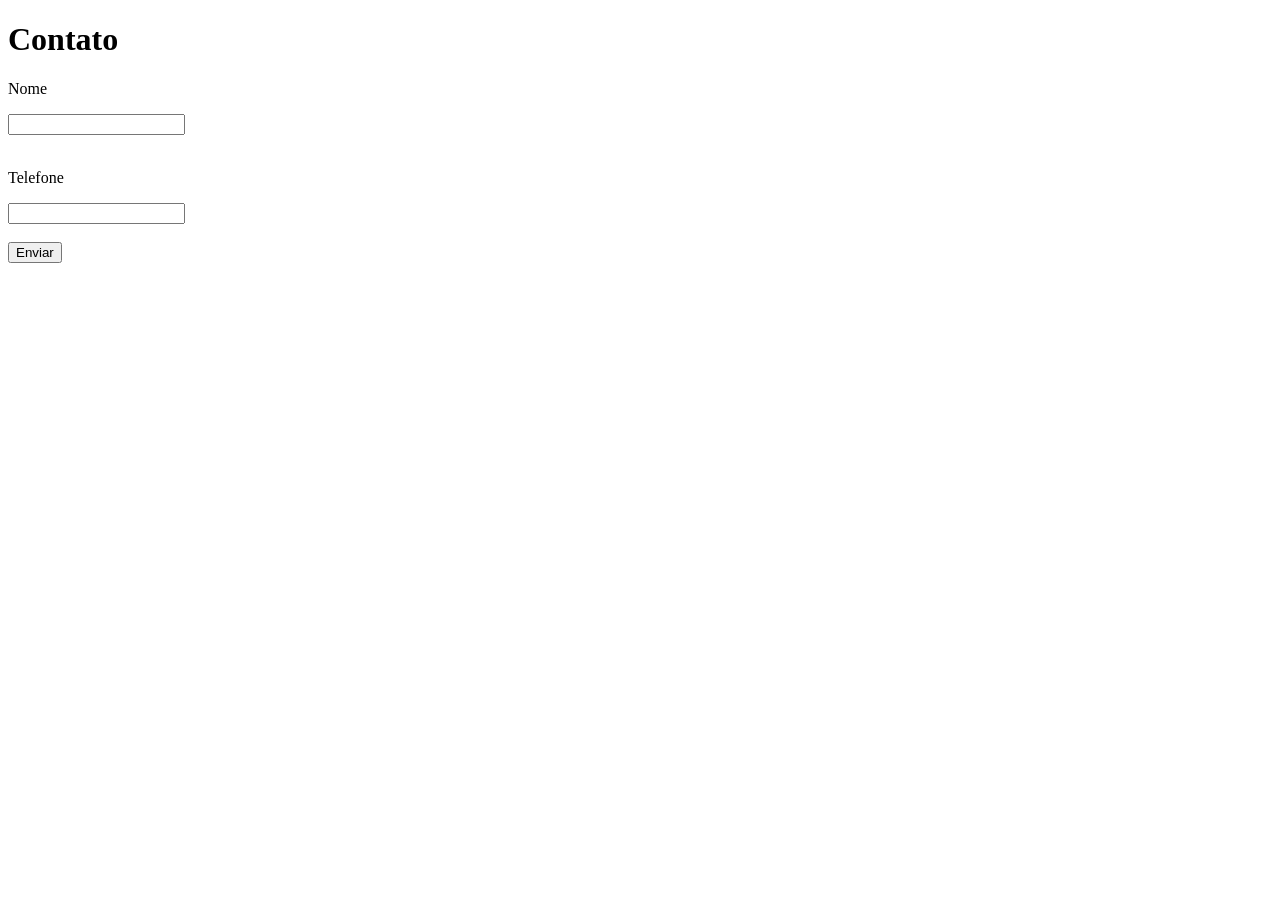
==== Contato.html @ 3e7f08e7 "Pagina Contato Foi desenvolvido a pagina contato em HTML com nome, telefone e botão enviar" ====
<!DOCTYPE html>
<html lang="en">
<head>
    <meta charset="UTF-8">
    <meta name="viewport" content="width=device-width, initial-scale=1.0">
    <title>Contato</title>
</head>
<body>
    
    <h1>Contato</h1>
    <p>Nome</p>
    <input type="text" name="nome" id="nome"><br><br>
    <p>Telefone</p>
    <input type="text" name="telefone" id="telefone"><br><br>
    <button>Enviar</button>

</body>
</html>
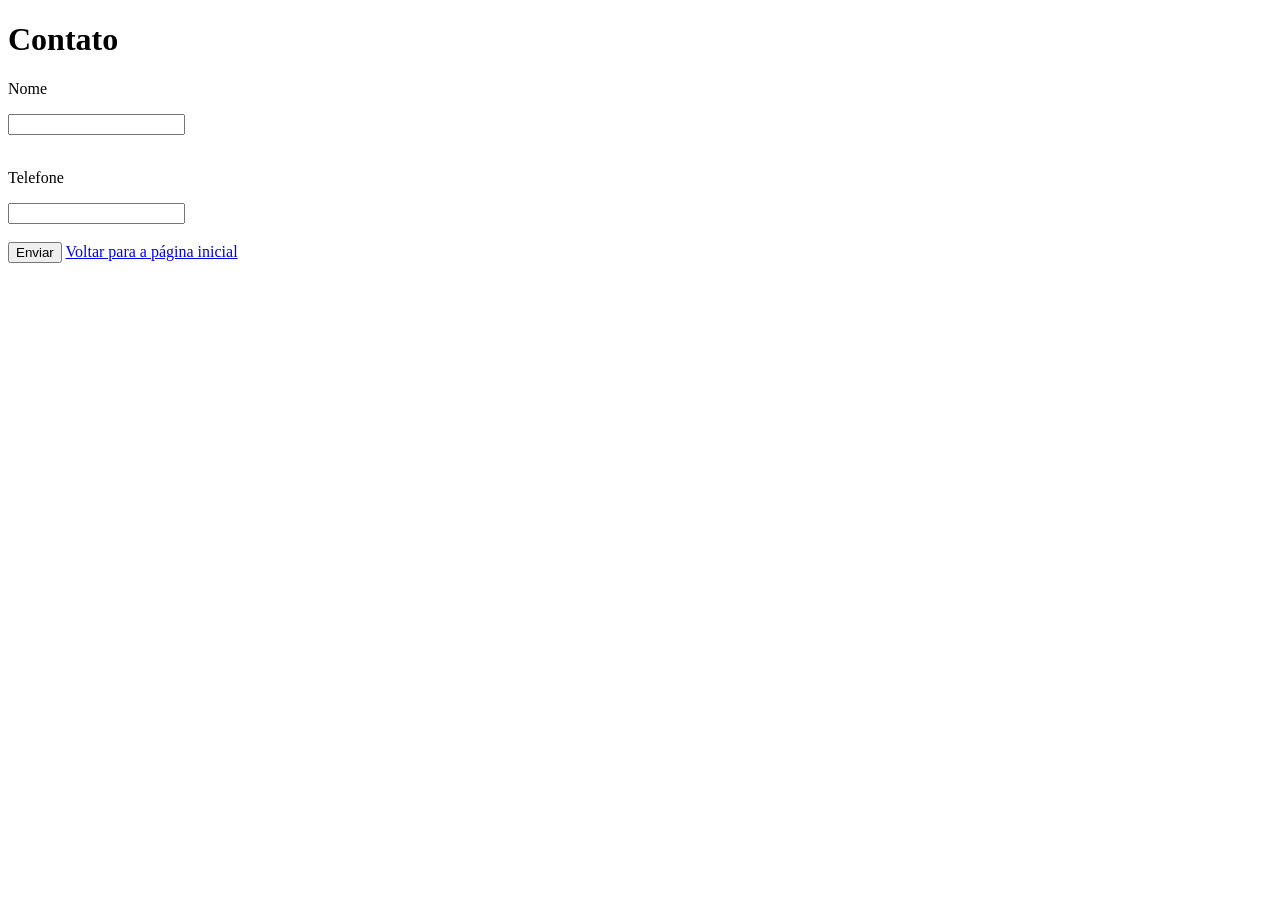
==== commit 262c8239: "Pagina Contato Foi adicionado um link para voltar a pagina index" ====
--- a/Contato.html
+++ b/Contato.html
@@ -14,5 +14,7 @@
     <input type="text" name="telefone" id="telefone"><br><br>
     <button>Enviar</button>
 
+    <a href="index.html">Voltar para a página inicial</a>
+
 </body>
 </html>
